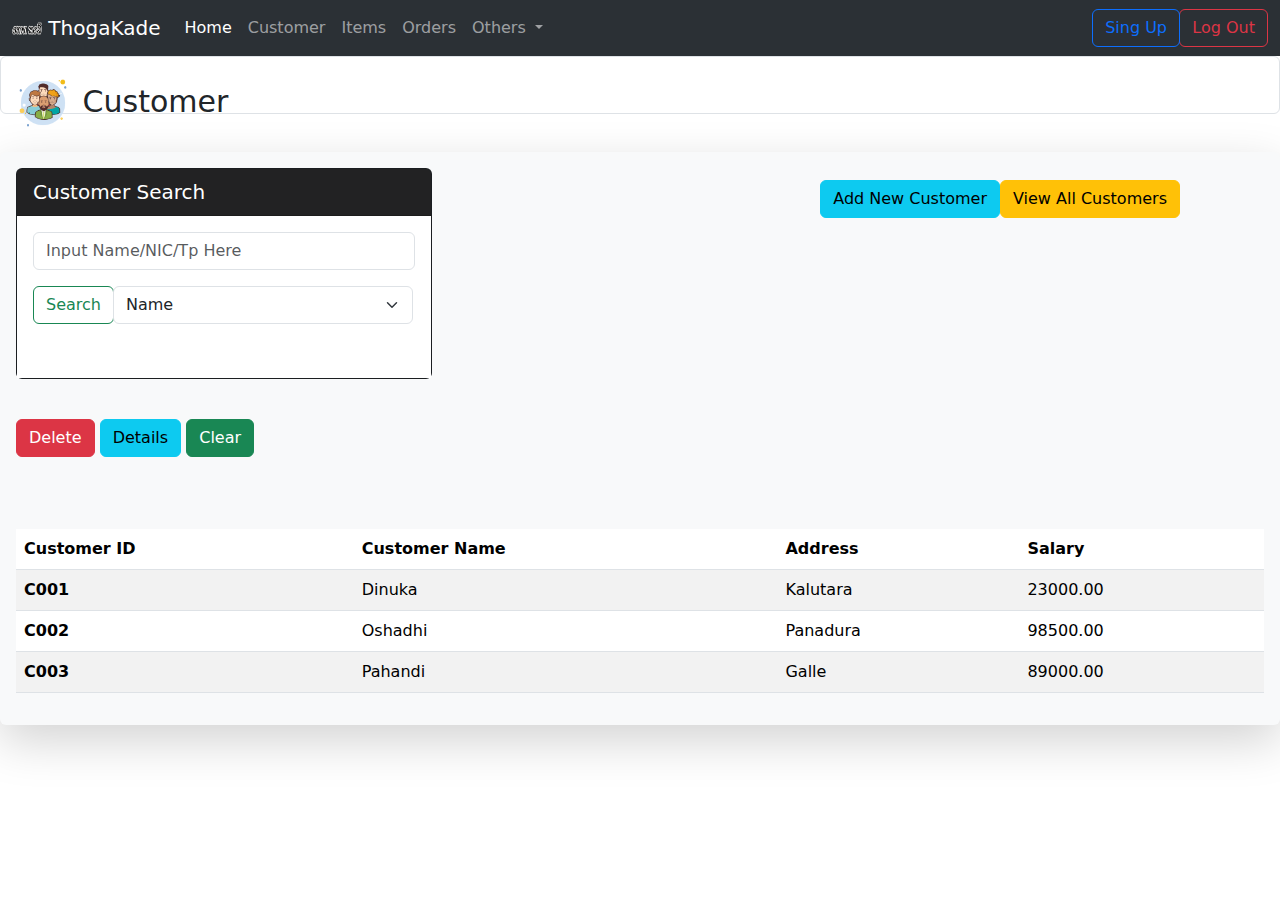
==== customer.html @ 20cdae8e "update index and style sheet , add customer.html" ====
<!DOCTYPE html>
<html lang="en">
<head>
    <meta charset="UTF-8">
    <title>POS - Customer</title>
    <link href="https://cdn.jsdelivr.net/npm/bootstrap@5.3.3/dist/css/bootstrap.min.css" rel="stylesheet" integrity="sha384-QWTKZyjpPEjISv5WaRU9OFeRpok6YctnYmDr5pNlyT2bRjXh0JMhjY6hW+ALEwIH" crossorigin="anonymous">

</head>
<body>
<nav class="navbar navbar-expand-lg bg-body-tertiary" data-bs-theme="dark">
    <div class="container-fluid">
        <a class="navbar-brand" href="#">
            <img src="assets/img/thogakade.png" alt="Logo" width="30" height="24" class="d-inline-block align-text-top">
            ThogaKade
        </a>
        <div class="collapse navbar-collapse" id="navbarNav">
            <ul class="navbar-nav">
                <li class="nav-item">
                    <a class="nav-link active" aria-current="page" href="index.html">Home</a>
                </li>
                <li class="nav-item">
                    <a class="nav-link" href="customer.html">Customer</a>
                </li>
                <li class="nav-item">
                    <a class="nav-link" href="item.html">Items</a>
                </li>
                <li class="nav-item">
                    <a class="nav-link" href="order.html">Orders</a>
                </li>
                <li class="nav-item dropdown">
                    <a class="nav-link dropdown-toggle" href="#" role="button" data-bs-toggle="dropdown" aria-expanded="false">
                        Others
                    </a>
                    <ul class="dropdown-menu">
                        <li><a class="dropdown-item" href="#">Action</a></li>
                        <li><a class="dropdown-item" href="#">Another action</a></li>
                        <li><a class="dropdown-item" href="#">Something else here</a></li>
                    </ul>
                </li>
            </ul>
        </div>
        <form class="d-flex">
            <button class="btn btn-outline-primary" type="button" style="position: absolute; right: 100px" >Sing Up</button>
            <button class="btn btn-outline-danger" type="button">Log Out</button>
        </form>
    </div>
</nav>
    <section>
        <div class="form-floating mb-3" style="position: relative; height: 80px">
            <input type="email" class="form-control" id="floatingInput" placeholder="name@example.com">
            <label for="floatingInput" style="font-size: 30px;">
                <img src="assets/img/customers.png" alt="customer" style="width: 60px; height: 60px;">
                Customer</label>
        </div>
    </section>


    <section>
        <div class="search" style="width: 100%; height: 100%">
            <div class="shadow-lg p-3 mb-5 bg-body-tertiary rounded">

                <div class="card text-bg-dark mb-3" style="max-width: 26rem;">
                    <div class="card-header" style="font-size: 20px; background-color: #222223">Customer Search</div>
                    <div class="card-body" style="background-color: #ffffff">
                        <div class="mb-3">
                            <input type="email" class="form-control" id="exampleFormControlInput1" placeholder="Input Name/NIC/Tp Here">
                        </div>
                        <div>
                            <button class="btn btn-outline-success" type="submit">Search</button>
                            <select class="form-select" id="validationCustom04" style="width: 300px; position: relative; top: -38px; left: 80px" required>
                                <option selected disabled value="">Name</option>
                                <option>Name 01</option>
                                <option>Name 02</option>
                            </select>
                        </div>

                    </div>
                </div>
                <br>
                <div id="newCustomerBTN" style="position: absolute; right: 280px; top: 180px">
                    <a href="customer.html#AddCus">
                        <button type="button" class="btn btn-info" data-bs-toggle="modal" data-bs-target="#exampleModal">Add New Customer</button>
                    </a>
                </div>

                <div  id="viewCustomerBTN" style="position: absolute; right: 100px; top: 180px">
                    <button type="button" class="btn btn-warning">View All Customers</button>
                </div>

                <div>
                    <button type="button" class="btn btn-danger">Delete</button>
                    <button type="button" class="btn btn-info">Details</button>
                    <button type="button" class="btn btn-success">Clear</button>
                </div>
                <br> <br> <br>

                <div >
                    <table class="table table-striped table-hover">
                        <thead>
                        <tr>
                            <th scope="col">Customer ID</th>
                            <th scope="col">Customer Name</th>
                            <th scope="col">Address</th>
                            <th scope="col">Salary</th>
                        </tr>
                        </thead>
                        <tbody>
                        <tr>
                            <th scope="row">C001</th>
                            <td>Dinuka</td>
                            <td>Kalutara</td>
                            <td>23000.00</td>
                        </tr>
                        <tr>
                            <th scope="row">C002</th>
                            <td>Oshadhi</td>
                            <td>Panadura</td>
                            <td>98500.00</td>
                        </tr>
                        <tr>
                            <th scope="row">C003</th>
                            <td>Pahandi</td>
                            <td>Galle</td>
                            <td>89000.00</td>
                        </tr>
                        </tbody>
                    </table>
                </div>
            </div>
        </div>

        <div class="modal fade" id="exampleModal" tabindex="-1" aria-labelledby="exampleModalLabel" aria-hidden="true" >
            <div class="modal-dialog modal-dialog-centered">
                <div class="modal-content">
                    <div class="modal-header" style="background-color: #222223; color: white">
                        <h5 class="modal-title" id="exampleModalLabel">Add New Customer</h5>
                        <button type="button" class="btn-close" data-bs-dismiss="modal" aria-label="Close" style="background-color: red"></button>
                    </div>
                    <div class="modal-body">
                        <div class="mb-3">
                            <label for="exampleFormControlInput1" class="form-label"></label>
                            <h6 class="UnP">Customer ID</h6>
                            <input type="text" class="form-control" id="exampleFormControlInput" placeholder="Customer ID">
                        </div>
                        <div class="mb-3">
                            <label for="exampleFormControlInput1" class="form-label"></label>
                            <h6 class="UnP">Customer Name</h6>
                            <input type="text" class="form-control" id="exampleFormControlInput2" placeholder="Customer Name">
                        </div>
                        <div class="mb-3">
                            <label for="exampleFormControlInput1" class="form-label"></label>
                            <h6 class="UnP">Address</h6>
                            <input type="text" class="form-control" id="exampleFormControlInput3" placeholder="Address">
                        </div>
                        <div class="mb-3">
                            <label for="exampleFormControlInput1" class="form-label"></label>
                            <h6 class="UnP">Customer Salary</h6>
                            <input type="text" class="form-control" id="exampleFormControlInput4" placeholder="Customer Salary">
                        </div>
                    </div>
                    <div class="modal-footer">
                        <button type="button" class="btn btn-danger">Save</button>
                        <button type="button" class="btn btn-warning">ReNew</button>
                        <button type="button" class="btn btn-info">Close</button>
                    </div>
                </div>
            </div>
        </div>
    </section>

<script src="https://cdn.jsdelivr.net/npm/bootstrap@5.3.3/dist/js/bootstrap.bundle.min.js" integrity="sha384-YvpcrYf0tY3lHB60NNkmXc5s9fDVZLESaAA55NDzOxhy9GkcIdslK1eN7N6jIeHz" crossorigin="anonymous"></script>
</body>
</html>
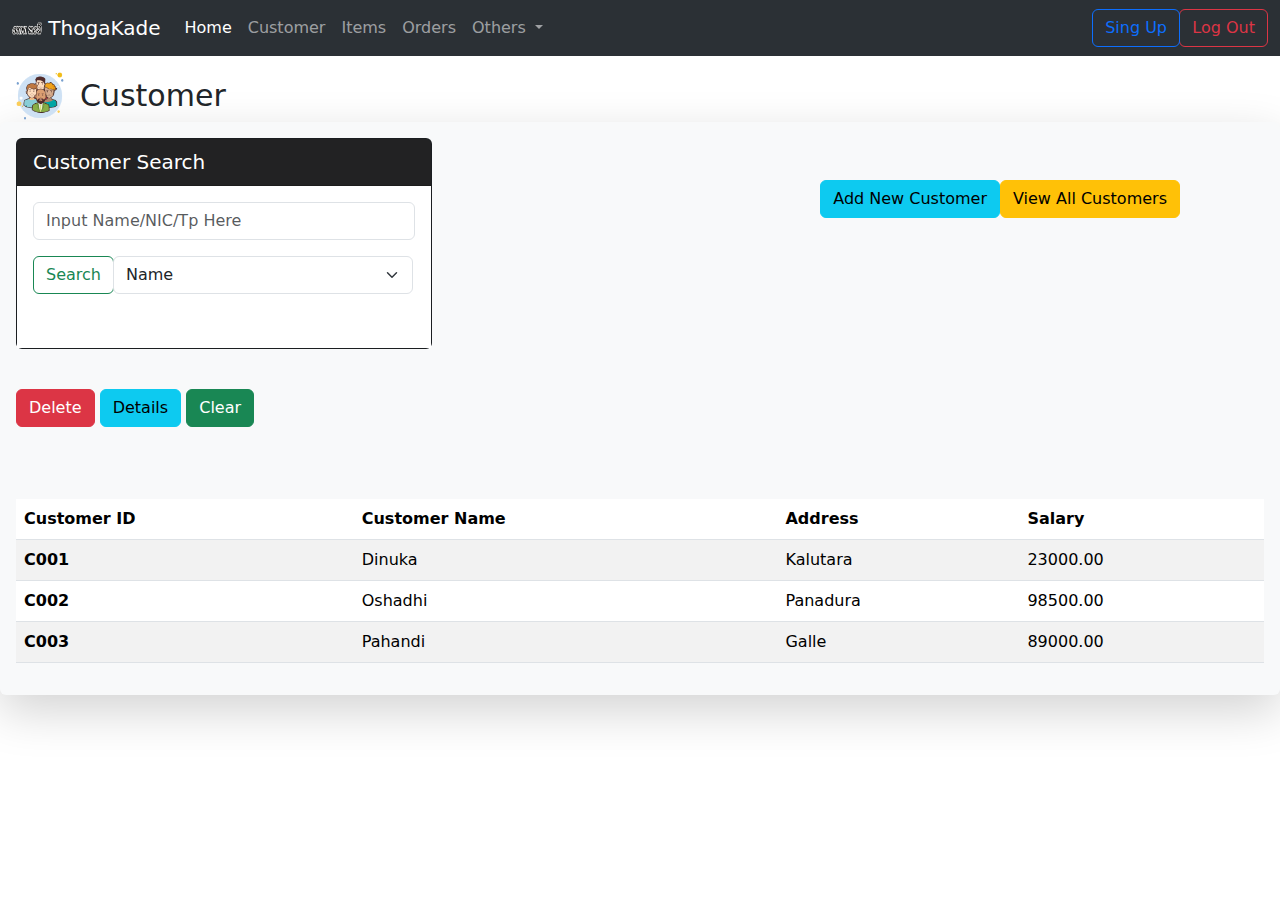
==== commit 2af6d184: "update customer.html h2" ====
--- a/customer.html
+++ b/customer.html
@@ -45,17 +45,18 @@
         </form>
     </div>
 </nav>
-    <section>
-        <div class="form-floating mb-3" style="position: relative; height: 80px">
-            <input type="email" class="form-control" id="floatingInput" placeholder="name@example.com">
-            <label for="floatingInput" style="font-size: 30px;">
-                <img src="assets/img/customers.png" alt="customer" style="width: 60px; height: 60px;">
-                Customer</label>
-        </div>
-    </section>
+<section>
+    <div class="form-floating mb-3" style="position: relative; top: 10px; left: 10px; height: 50px">
+        <h2 for="floatingInput" style="font-size: 30px; display: flex; align-items: center;">
+            <img src="assets/img/customers.png" alt="customer" style="width: 60px; height: 60px; margin-right: 10px;">
+            Customer
+        </h2>
+    </div>
+</section>
 
 
-    <section>
+
+<section>
         <div class="search" style="width: 100%; height: 100%">
             <div class="shadow-lg p-3 mb-5 bg-body-tertiary rounded">
 
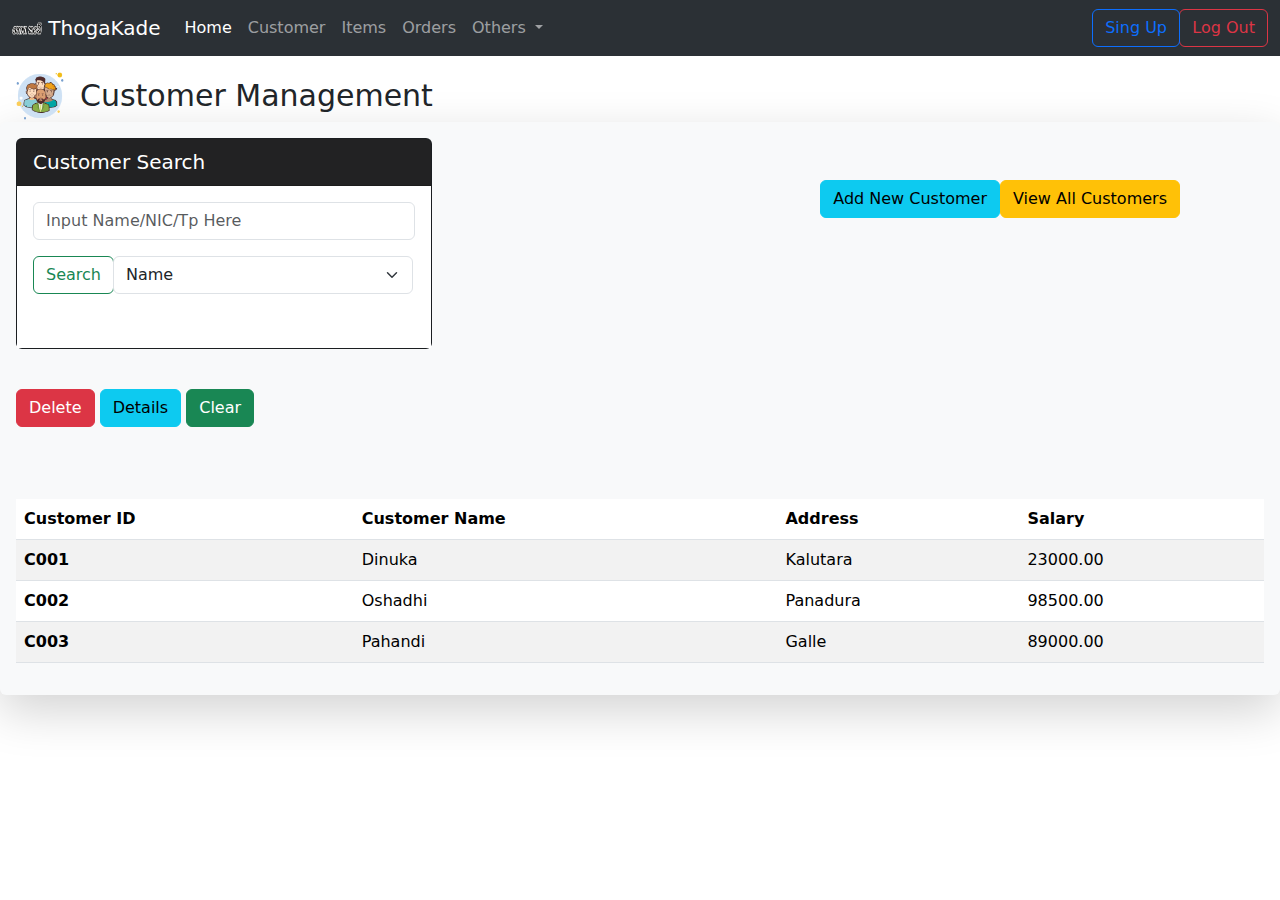
==== commit 0daac445: "update customer.html and create item.html" ====
--- a/customer.html
+++ b/customer.html
@@ -49,7 +49,7 @@
     <div class="form-floating mb-3" style="position: relative; top: 10px; left: 10px; height: 50px">
         <h2 for="floatingInput" style="font-size: 30px; display: flex; align-items: center;">
             <img src="assets/img/customers.png" alt="customer" style="width: 60px; height: 60px; margin-right: 10px;">
-            Customer
+            Customer Management
         </h2>
     </div>
 </section>
